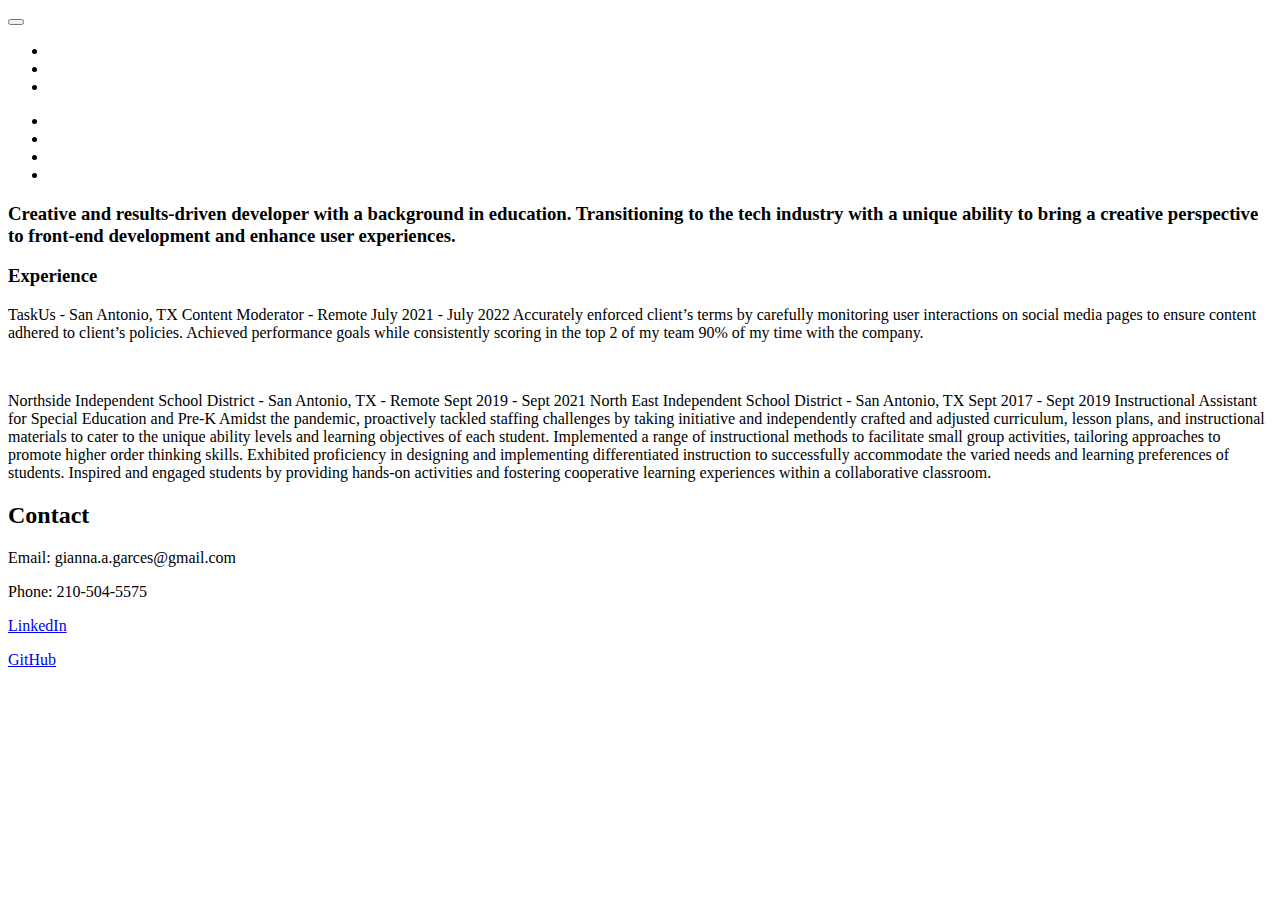
==== HTML/aboutme.html @ 8ee0af1a "working on about me html" ====
<!DOCTYPE html>
<html lang="en">
<head>
    <meta charset="UTF-8">
    <title>About Me</title>

    <!DOCTYPE html>
    <!--<html lang="en">-->
    <meta charset="UTF-8">
    <meta name="viewport"
          content="width=device-width, user-scalable=no, initial-scale=1.0, maximum-scale=1.0, minimum-scale=1.0">
    <meta http-equiv="X-UA-Compatible" content="ie=edge">
    <title>Welcome!</title>
    <link rel="stylesheet" href="homepage.css">
</head>
<body>
<!--Main Navigation-->
<header>
    <style>
         Carousel styling
        #introCarousel,
        .carousel-inner,
        .carousel-item,
        .carousel-item.active {
            height: 100vh;
        }

        @media (min-width: 992px) {
            #introCarousel {
                margin-top: -58.59px;
            }
            #introCarousel,
            .carousel-inner,
            .carousel-item,
            .carousel-item.active {
                height: 50vh;
            }
        }

        .navbar .nav-link {
            color: #fff !important;
        }
    </style>

    <!-- Navbar -->
    <nav class="navbar navbar-expand-lg navbar-dark d-none d-lg-block" style="z-index: 2000;">
        <div class="container-fluid">
            <!--        &lt;!&ndash; Navbar brand &ndash;&gt;-->
            <!--        <a class="navbar-brand nav-link" target="_blank" href="https://mdbootstrap.com/docs/standard/">-->
            <!--        <strong>MDB</strong>-->
            <!--        </a>-->
            <button class="navbar-toggler" type="button" data-mdb-toggle="collapse" data-mdb-target="#navbarExample01"
                    aria-controls="navbarExample01" aria-expanded="false" aria-label="Toggle navigation">
                <i class="fas fa-bars"></i>
            </button>
            <div class="collapse navbar-collapse" id="navbarExample01">
                <ul class="navbar-nav me-auto mb-2 mb-lg-0">
                    <li class="nav-item active">
                        <a class="nav-link" aria-current="page" href="#intro">Home</a>
                    </li>
                    <li class="nav-item">
                        <a class="nav-link" href="https://www.youtube.com/channel/UC5CF7mLQZhvx8O5GODZAhdA" rel="nofollow"
                           target="_blank">About Me</a>
                    </li>
                    <li class="nav-item">
                        <a class="nav-link" href="https://mdbootstrap.com/docs/standard/" target="_blank">Projects</a>
                    </li>
                </ul>

                <ul class="navbar-nav d-flex flex-row">
                    <!-- Icons -->
                    <li class="nav-item me-3 me-lg-0">
                        <a class="nav-link" href="https://www.youtube.com/channel/UC5CF7mLQZhvx8O5GODZAhdA" rel="nofollow"
                           target="_blank">
                            <i class="fab fa-youtube"></i>
                        </a>
                    </li>
                    <li class="nav-item me-3 me-lg-0">
                        <a class="nav-link" href="https://www.facebook.com/mdbootstrap" rel="nofollow" target="_blank">
                            <i class="fab fa-facebook-f"></i>
                        </a>
                    </li>
                    <li class="nav-item me-3 me-lg-0">
                        <a class="nav-link" href="https://twitter.com/MDBootstrap" rel="nofollow" target="_blank">
                            <i class="fab fa-twitter"></i>
                        </a>
                    </li>
                    <li class="nav-item me-3 me-lg-0">
                        <a class="nav-link" href="https://github.com/mdbootstrap/mdb-ui-kit" rel="nofollow" target="_blank">
                            <i class="fab fa-github"></i>
                        </a>
                    </li>
                </ul>
            </div>
        </div>
    </nav>
    <!-- Navbar -->
</header>
<body>
<div>
    <h3>
        Creative and results-driven developer with a background in education. Transitioning to the tech industry with a unique ability to bring a creative perspective to front-end development and enhance user experiences.
    </h3>
</div>

<h3>Experience</h3>
<p>
    TaskUs - San Antonio, TX
    Content Moderator - Remote
    July 2021 - July 2022
    Accurately enforced client’s terms by carefully monitoring user interactions on social media pages to ensure content adhered to client’s policies.
    Achieved performance goals while consistently scoring in the top 2 of my team 90% of my time with the company.
</p>
<br>
<p>
    Northside Independent School District - San Antonio, TX - Remote                                         Sept  2019 - Sept 2021
    North East Independent School District - San Antonio, TX                                                 Sept  2017 - Sept 2019
    Instructional Assistant for Special Education and Pre-K
    Amidst the pandemic, proactively tackled staffing challenges by taking initiative and independently crafted and adjusted curriculum, lesson plans, and instructional materials to cater to the unique ability levels and learning objectives of each student.
    Implemented a range of instructional methods to facilitate small group activities, tailoring approaches to promote higher order thinking skills.
    Exhibited proficiency in designing and implementing differentiated instruction to successfully accommodate the varied needs and learning preferences of students.
    Inspired and engaged students by providing hands-on activities and fostering cooperative learning experiences within a collaborative classroom.
</p>
<div>
    <h2>Contact</h2>
    <p>Email: gianna.a.garces@gmail.com</p>
    <p>Phone: 210-504-5575</p>
    <p><a href="https://www.linkedin.com/in/gianna-garces/">LinkedIn</a></p>
    <p><a href="https://github.com/Gianna-Garces">GitHub</a></p>
</div>
</body>
<!--</html>-->
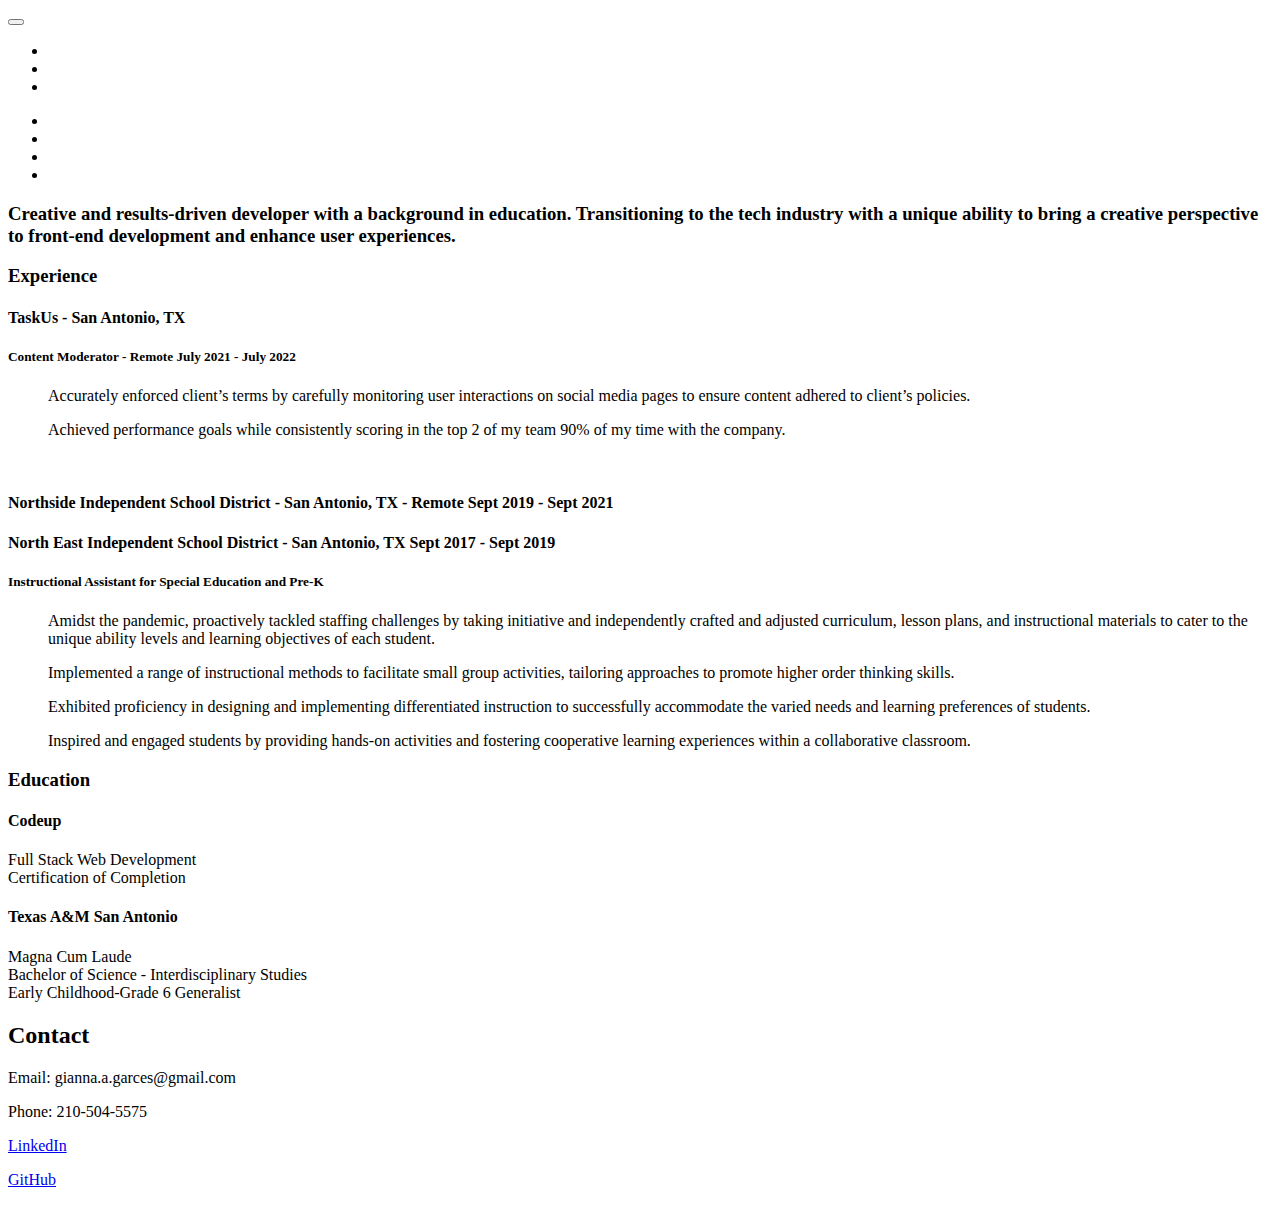
==== commit 7c8e7942: "working on about me" ====
--- a/HTML/aboutme.html
+++ b/HTML/aboutme.html
@@ -104,22 +104,47 @@
 </div>
 
 <h3>Experience</h3>
+<h4>TaskUs - San Antonio, TX</h4>
+<h5>  Content Moderator - Remote
+    July 2021 - July 2022</h5>
 <p>
-    TaskUs - San Antonio, TX
-    Content Moderator - Remote
-    July 2021 - July 2022
-    Accurately enforced client’s terms by carefully monitoring user interactions on social media pages to ensure content adhered to client’s policies.
-    Achieved performance goals while consistently scoring in the top 2 of my team 90% of my time with the company.
+    <ul>
+        Accurately enforced client’s terms by carefully monitoring user interactions on social media pages to ensure content adhered to client’s policies.
+    </ul>
+    <ul>
+        Achieved performance goals while consistently scoring in the top 2 of my team 90% of my time with the company.
+    </ul>
 </p>
 <br>
+<h4>Northside Independent School District - San Antonio, TX - Remote Sept  2019 - Sept 2021 </h4>
+<h4> North East Independent School District - San Antonio, TX Sept  2017 - Sept 2019 </h4>
+<h5>Instructional Assistant for Special Education and Pre-K</h5>
 <p>
-    Northside Independent School District - San Antonio, TX - Remote                                         Sept  2019 - Sept 2021
-    North East Independent School District - San Antonio, TX                                                 Sept  2017 - Sept 2019
-    Instructional Assistant for Special Education and Pre-K
-    Amidst the pandemic, proactively tackled staffing challenges by taking initiative and independently crafted and adjusted curriculum, lesson plans, and instructional materials to cater to the unique ability levels and learning objectives of each student.
-    Implemented a range of instructional methods to facilitate small group activities, tailoring approaches to promote higher order thinking skills.
-    Exhibited proficiency in designing and implementing differentiated instruction to successfully accommodate the varied needs and learning preferences of students.
-    Inspired and engaged students by providing hands-on activities and fostering cooperative learning experiences within a collaborative classroom.
+    <ul>
+        Amidst the pandemic, proactively tackled staffing challenges by taking initiative and independently crafted and adjusted curriculum, lesson plans, and instructional materials to cater to the unique ability levels and learning objectives of each student.
+    </ul>
+    <ul>
+        Implemented a range of instructional methods to facilitate small group activities, tailoring approaches to promote higher order thinking skills.
+    </ul>
+    <ul>
+        Exhibited proficiency in designing and implementing differentiated instruction to successfully accommodate the varied needs and learning preferences of students.
+    </ul>
+    <ul>
+        Inspired and engaged students by providing hands-on activities and fostering cooperative learning experiences within a collaborative classroom.
+    </ul>
+</p>
+<h3>Education</h3>
+
+<h4>Codeup</h4>
+<p>
+    Full Stack Web Development <br>
+    Certification of Completion
+</p>
+<h4> Texas A&M San Antonio</h4>
+<p>
+    Magna Cum Laude <br>
+    Bachelor of Science - Interdisciplinary Studies <br>
+    Early Childhood-Grade 6 Generalist
 </p>
 <div>
     <h2>Contact</h2>
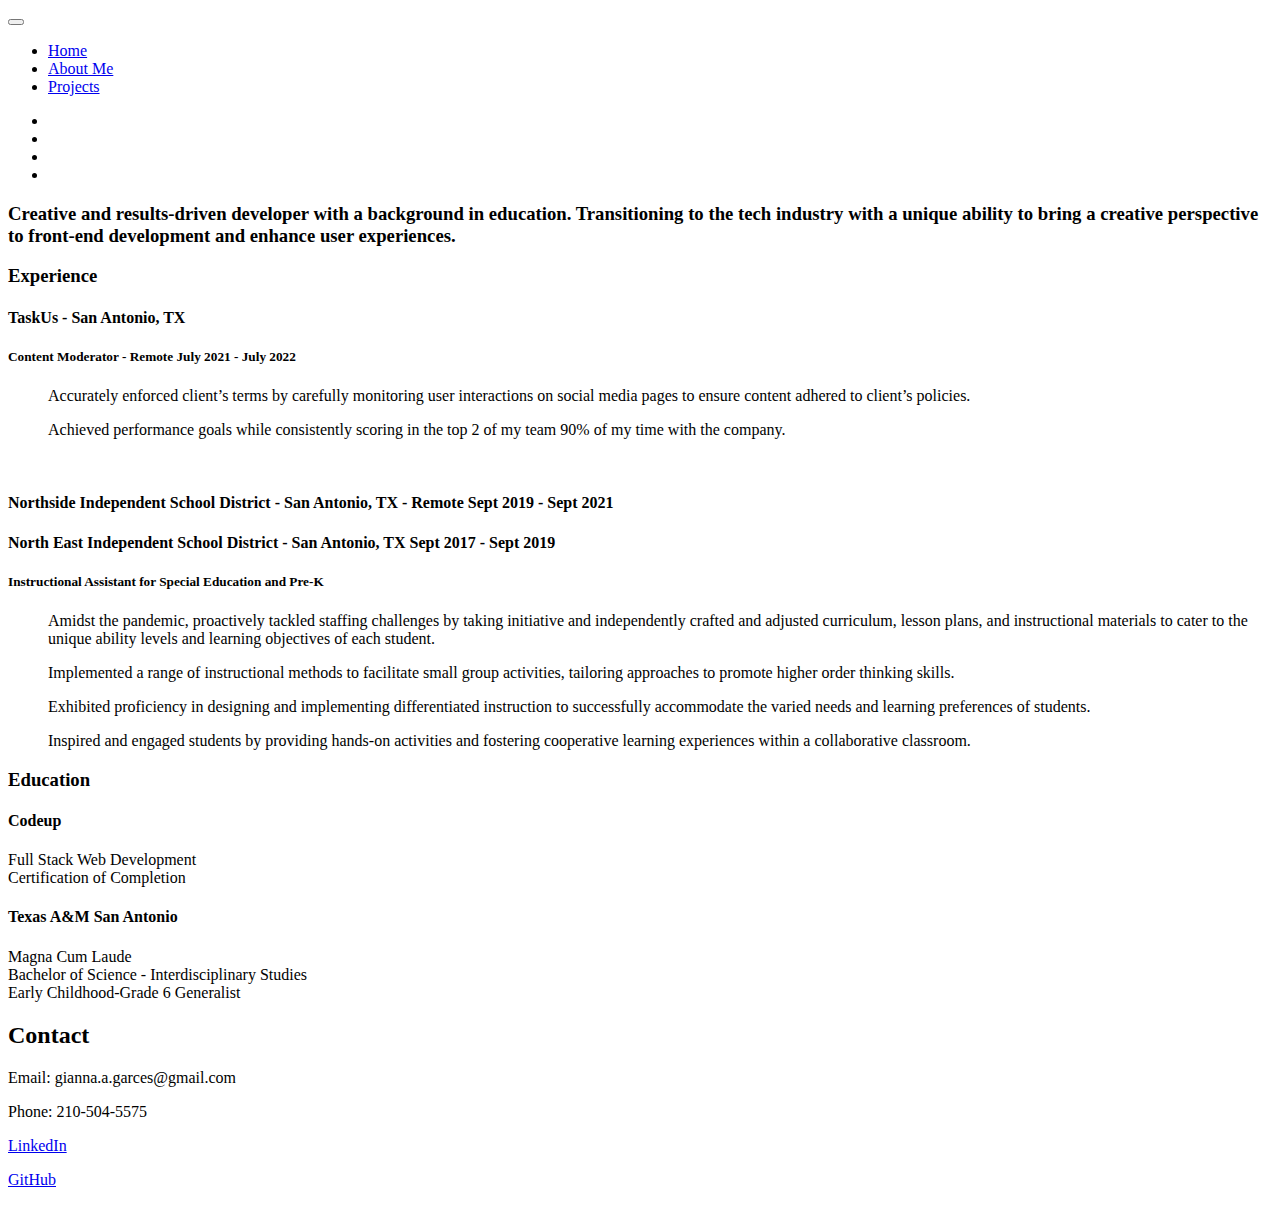
==== commit 4771edb4: "working on carousel" ====
--- a/HTML/aboutme.html
+++ b/HTML/aboutme.html
@@ -15,32 +15,32 @@
 </head>
 <body>
 <!--Main Navigation-->
-<header>
-    <style>
-         Carousel styling
-        #introCarousel,
-        .carousel-inner,
-        .carousel-item,
-        .carousel-item.active {
-            height: 100vh;
-        }
+<!--<header>-->
+<!--    <style>-->
+<!--         Carousel styling-->
+<!--        #introCarousel,-->
+<!--        .carousel-inner,-->
+<!--        .carousel-item,-->
+<!--        .carousel-item.active {-->
+<!--            height: 100vh;-->
+<!--        }-->
 
-        @media (min-width: 992px) {
-            #introCarousel {
-                margin-top: -58.59px;
-            }
-            #introCarousel,
-            .carousel-inner,
-            .carousel-item,
-            .carousel-item.active {
-                height: 50vh;
-            }
-        }
+<!--        @media (min-width: 992px) {-->
+<!--            #introCarousel {-->
+<!--                margin-top: -58.59px;-->
+<!--            }-->
+<!--            #introCarousel,-->
+<!--            .carousel-inner,-->
+<!--            .carousel-item,-->
+<!--            .carousel-item.active {-->
+<!--                height: 50vh;-->
+<!--            }-->
+<!--        }-->
 
-        .navbar .nav-link {
-            color: #fff !important;
-        }
-    </style>
+<!--        .navbar .nav-link {-->
+<!--            color: #fff !important;-->
+<!--        }-->
+<!--    </style>-->
 
     <!-- Navbar -->
     <nav class="navbar navbar-expand-lg navbar-dark d-none d-lg-block" style="z-index: 2000;">
@@ -95,7 +95,7 @@
         </div>
     </nav>
     <!-- Navbar -->
-</header>
+</body>
 <body>
 <div>
     <h3>
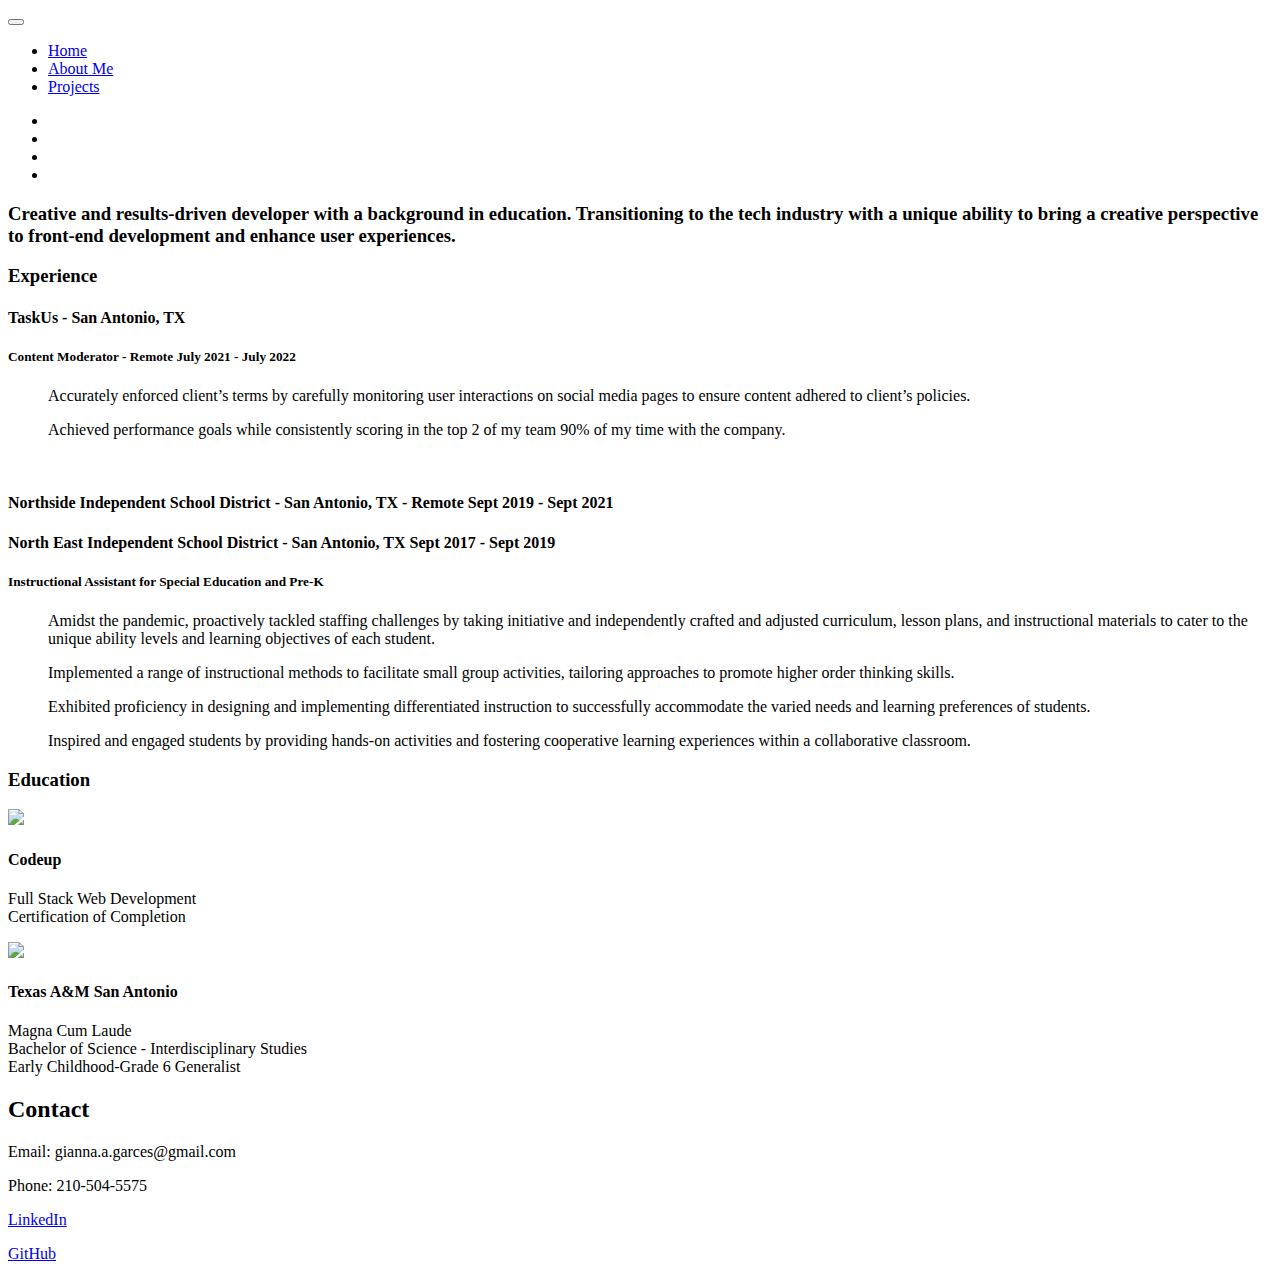
==== commit b3ff8e78: "working on styling" ====
--- a/HTML/aboutme.html
+++ b/HTML/aboutme.html
@@ -135,11 +135,14 @@
 </p>
 <h3>Education</h3>
 
+<!--<img src="/images/cod" alt="codeuplogo">-->
+<img src="/images/codeuplogo.png/">
 <h4>Codeup</h4>
 <p>
     Full Stack Web Development <br>
     Certification of Completion
 </p>
+<img src="/images/TAMUSAlogo.png/">
 <h4> Texas A&M San Antonio</h4>
 <p>
     Magna Cum Laude <br>
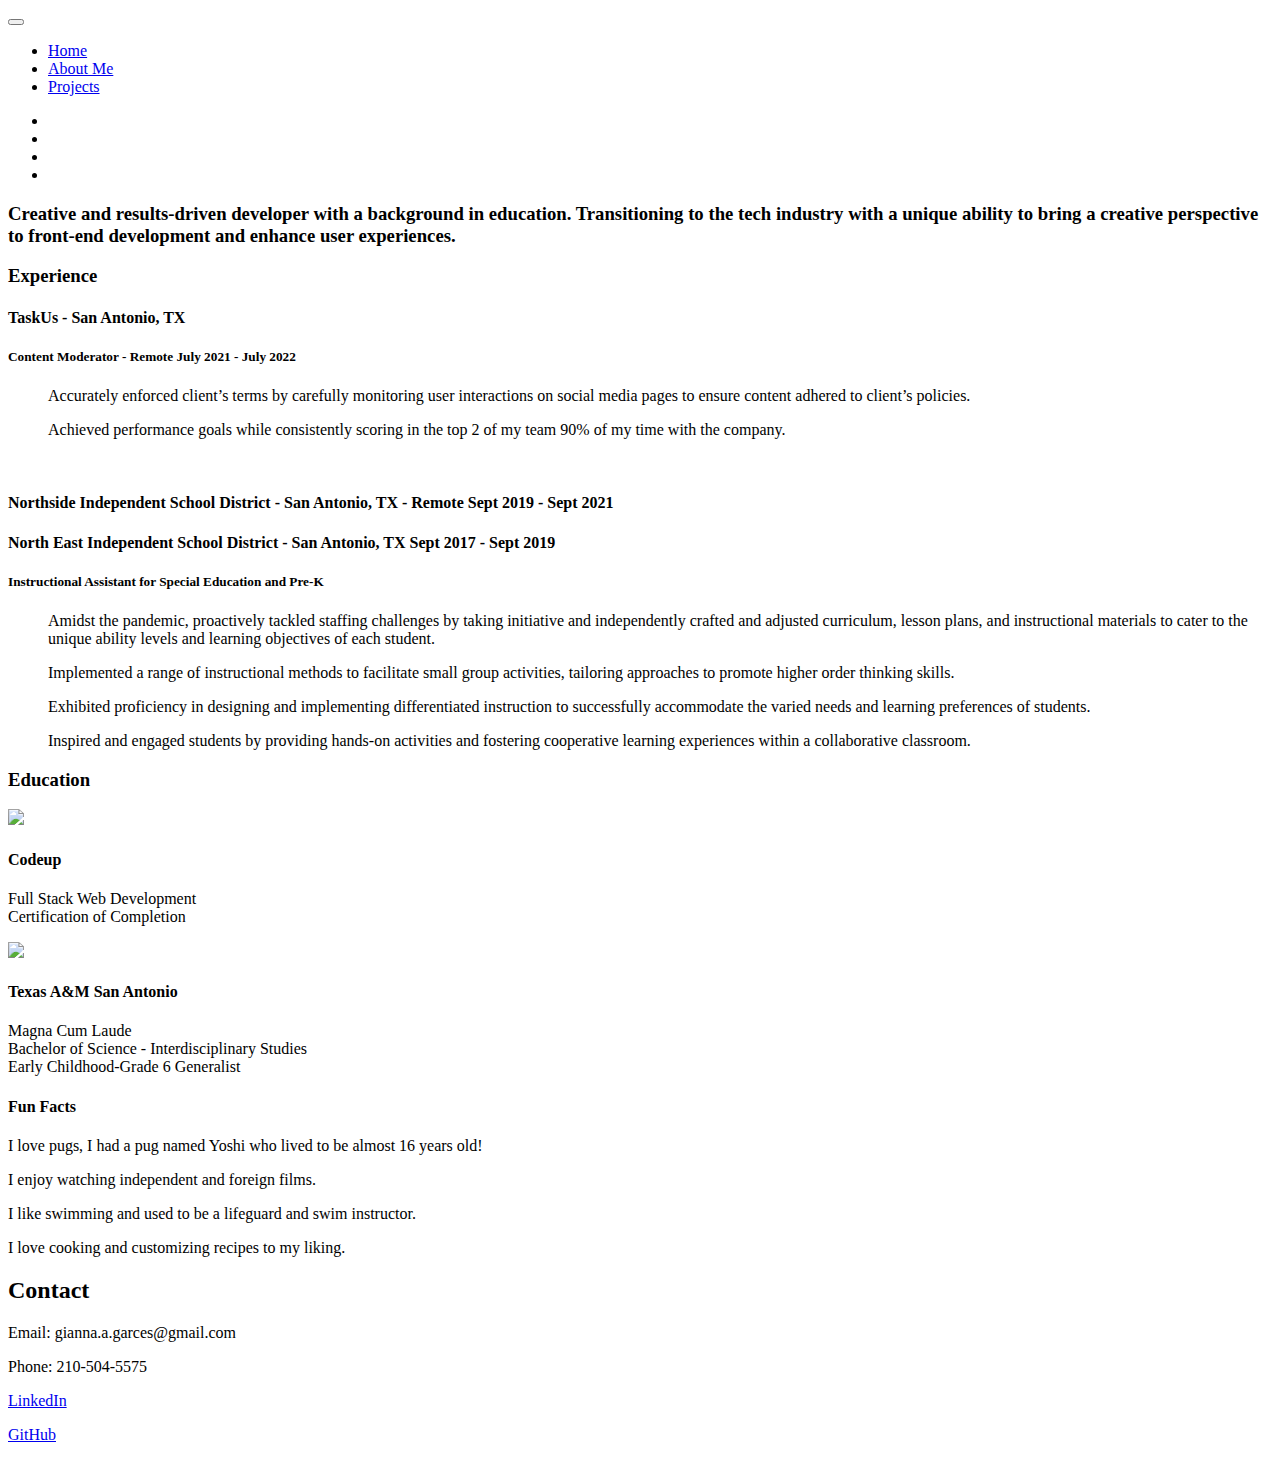
==== commit 0fe19431: "working on about me" ====
--- a/HTML/aboutme.html
+++ b/HTML/aboutme.html
@@ -134,21 +134,31 @@
     </ul>
 </p>
 <h3>Education</h3>
+<div class="education-div row">
 
 <!--<img src="/images/cod" alt="codeuplogo">-->
-<img src="/images/codeuplogo.png/">
+<img class="education-logos" src="/images/codeuplogo.png/">
 <h4>Codeup</h4>
 <p>
     Full Stack Web Development <br>
     Certification of Completion
 </p>
-<img src="/images/TAMUSAlogo.png/">
+<img class="education-logos" src="/images/TAMUSAlogo.png/">
 <h4> Texas A&M San Antonio</h4>
 <p>
     Magna Cum Laude <br>
     Bachelor of Science - Interdisciplinary Studies <br>
     Early Childhood-Grade 6 Generalist
 </p>
+</div>
+
+<div>
+    <h4>Fun Facts</h4>
+    <p>I love pugs, I had a pug named Yoshi who lived to be almost 16 years old!</p>
+    <p>I enjoy watching independent and foreign films.</p>
+    <p>I like swimming and used to be a lifeguard and swim instructor.</p>
+    <p>I love cooking and customizing recipes to my liking.</p>
+</div>
 <div>
     <h2>Contact</h2>
     <p>Email: gianna.a.garces@gmail.com</p>
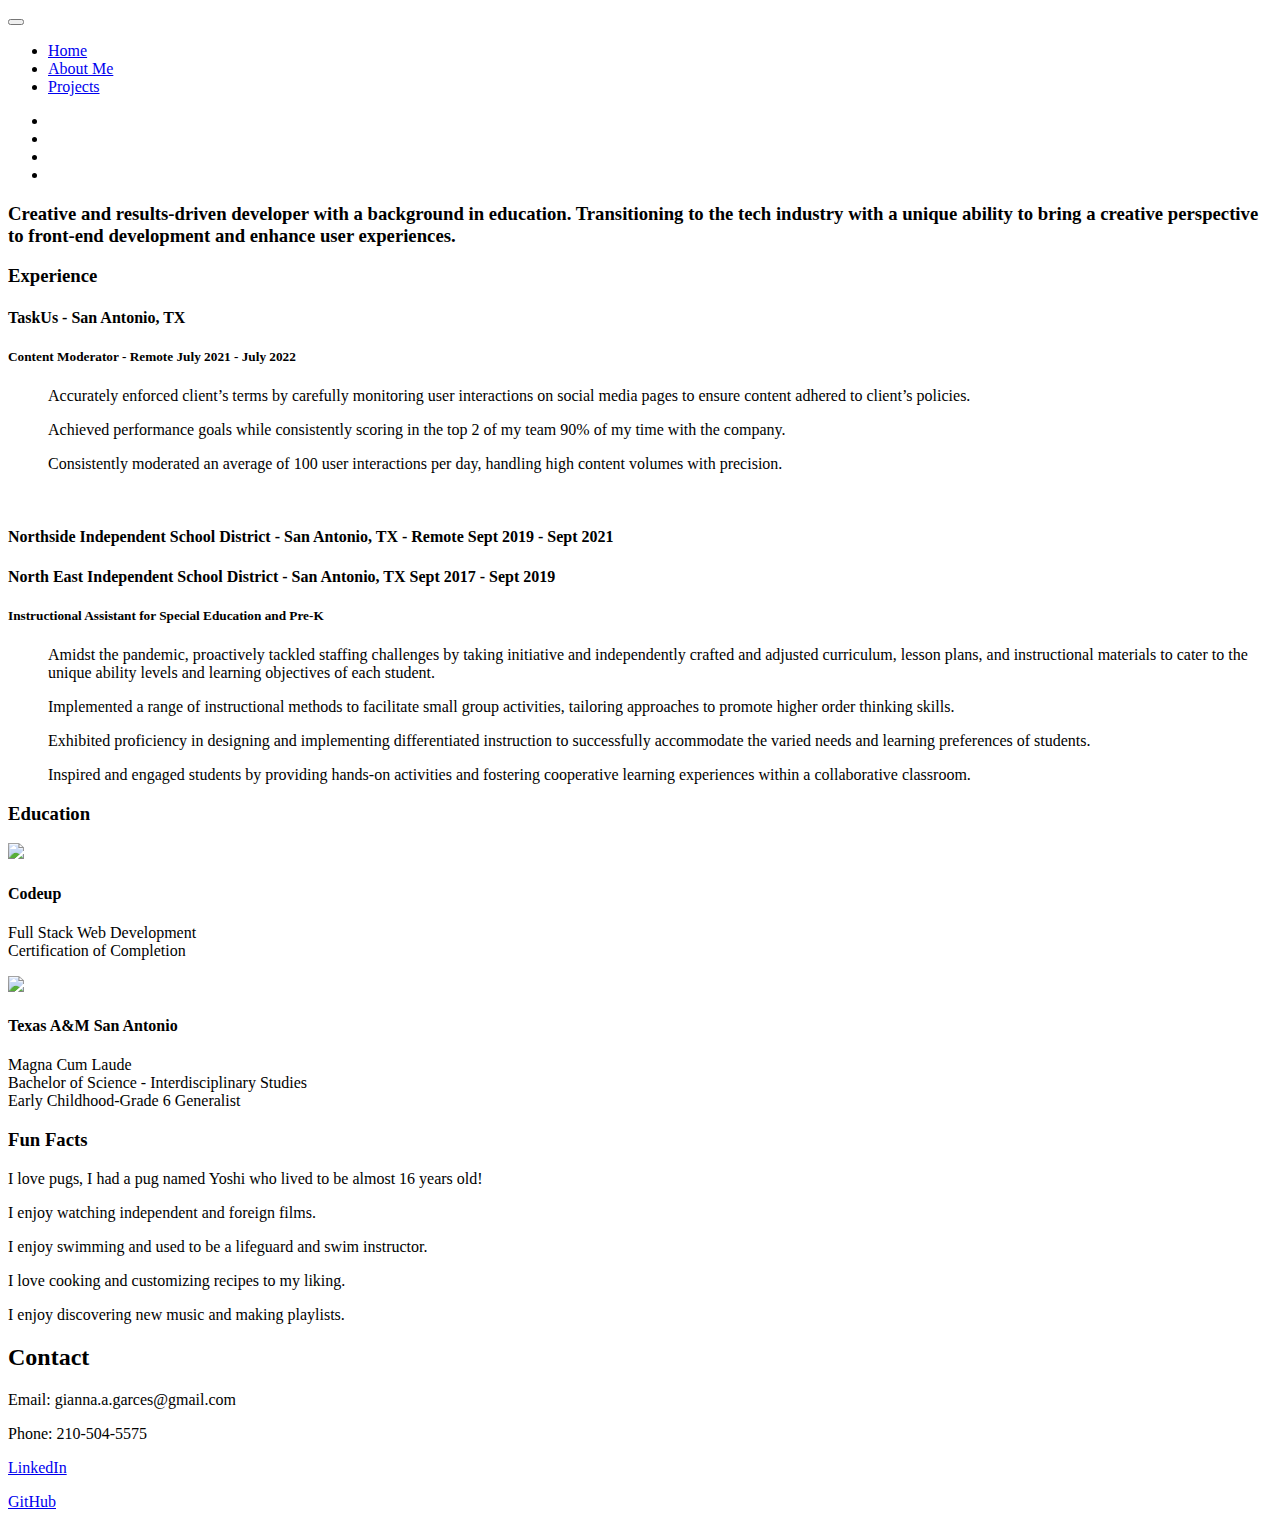
==== commit b9b54c8e: "updating about me" ====
--- a/HTML/aboutme.html
+++ b/HTML/aboutme.html
@@ -114,6 +114,9 @@
     <ul>
         Achieved performance goals while consistently scoring in the top 2 of my team 90% of my time with the company.
     </ul>
+    <ul>
+        Consistently moderated an average of 100 user interactions per day, handling high content volumes with precision.
+    </ul>
 </p>
 <br>
 <h4>Northside Independent School District - San Antonio, TX - Remote Sept  2019 - Sept 2021 </h4>
@@ -153,11 +156,12 @@
 </div>
 
 <div>
-    <h4>Fun Facts</h4>
+    <h3>Fun Facts</h3>
     <p>I love pugs, I had a pug named Yoshi who lived to be almost 16 years old!</p>
     <p>I enjoy watching independent and foreign films.</p>
-    <p>I like swimming and used to be a lifeguard and swim instructor.</p>
+    <p>I enjoy swimming and used to be a lifeguard and swim instructor.</p>
     <p>I love cooking and customizing recipes to my liking.</p>
+    <p>I enjoy discovering new music and making playlists.</p>
 </div>
 <div>
     <h2>Contact</h2>
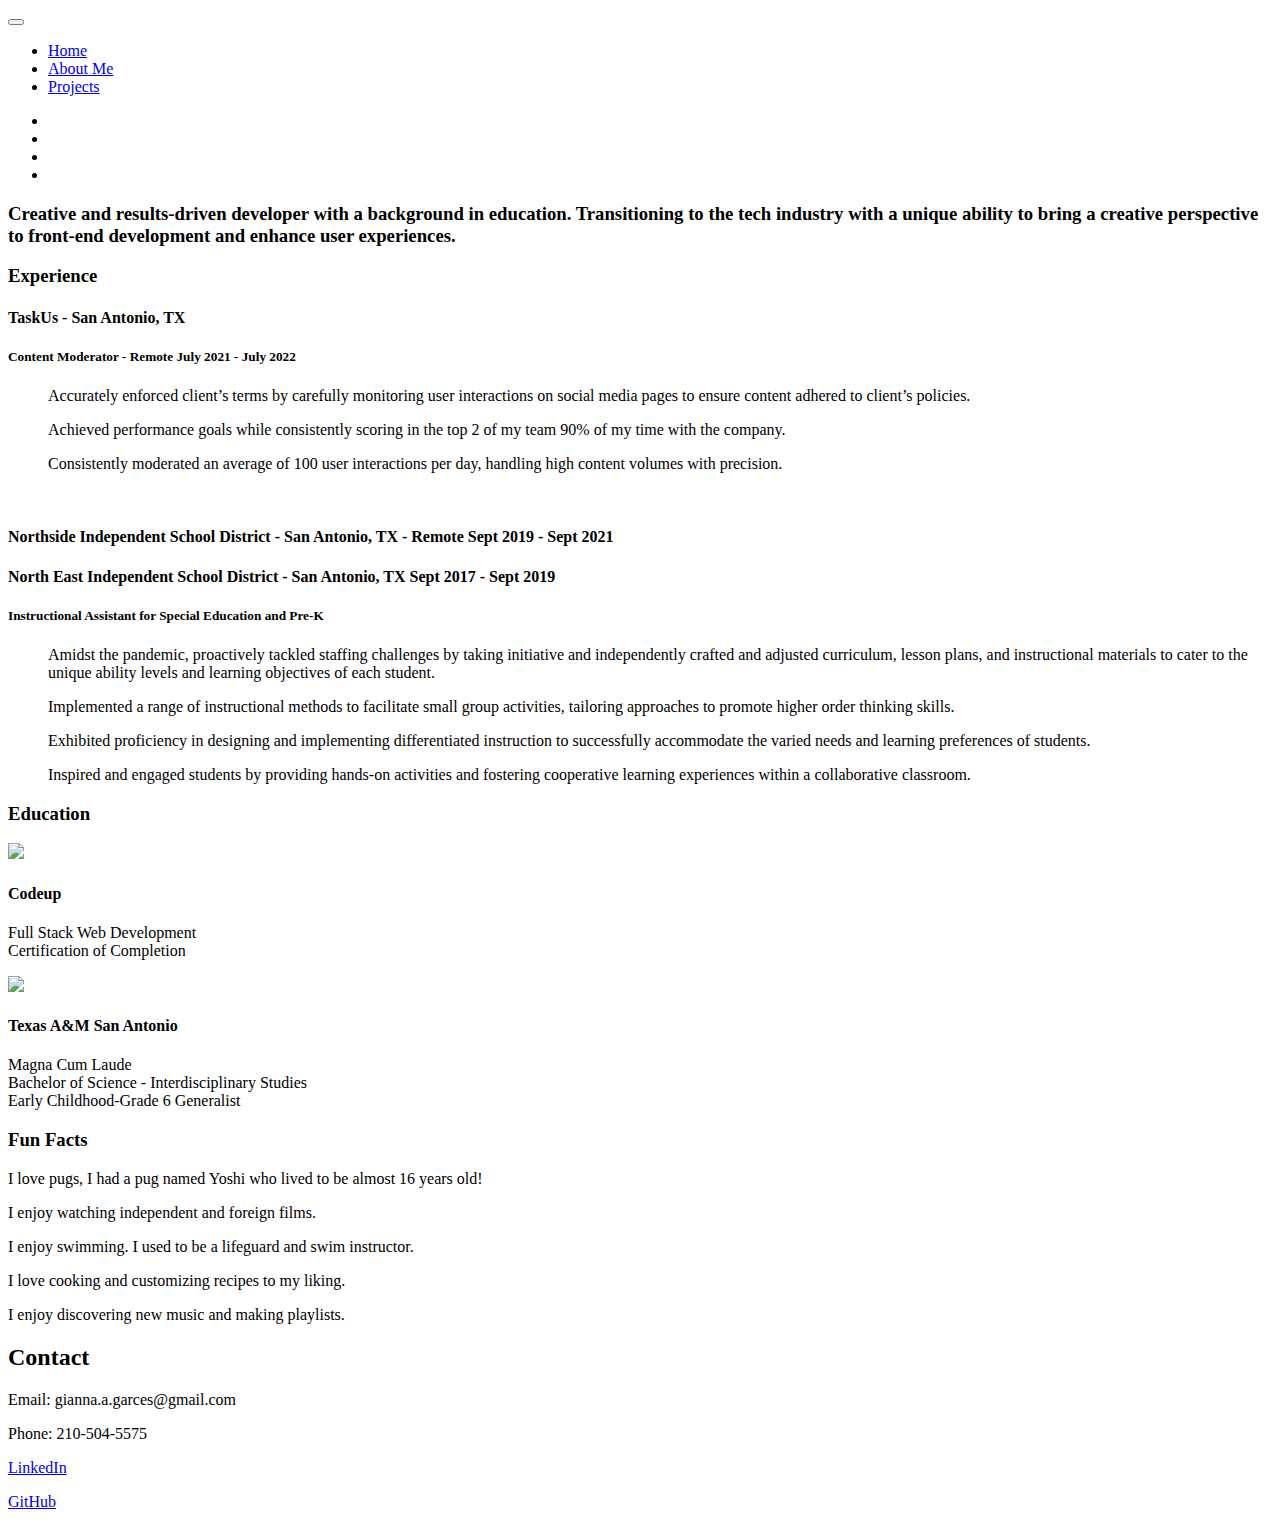
==== commit c8131c73: "updates" ====
--- a/HTML/aboutme.html
+++ b/HTML/aboutme.html
@@ -159,7 +159,7 @@
     <h3>Fun Facts</h3>
     <p>I love pugs, I had a pug named Yoshi who lived to be almost 16 years old!</p>
     <p>I enjoy watching independent and foreign films.</p>
-    <p>I enjoy swimming and used to be a lifeguard and swim instructor.</p>
+    <p>I enjoy swimming.  I used to be a lifeguard and swim instructor.</p>
     <p>I love cooking and customizing recipes to my liking.</p>
     <p>I enjoy discovering new music and making playlists.</p>
 </div>
